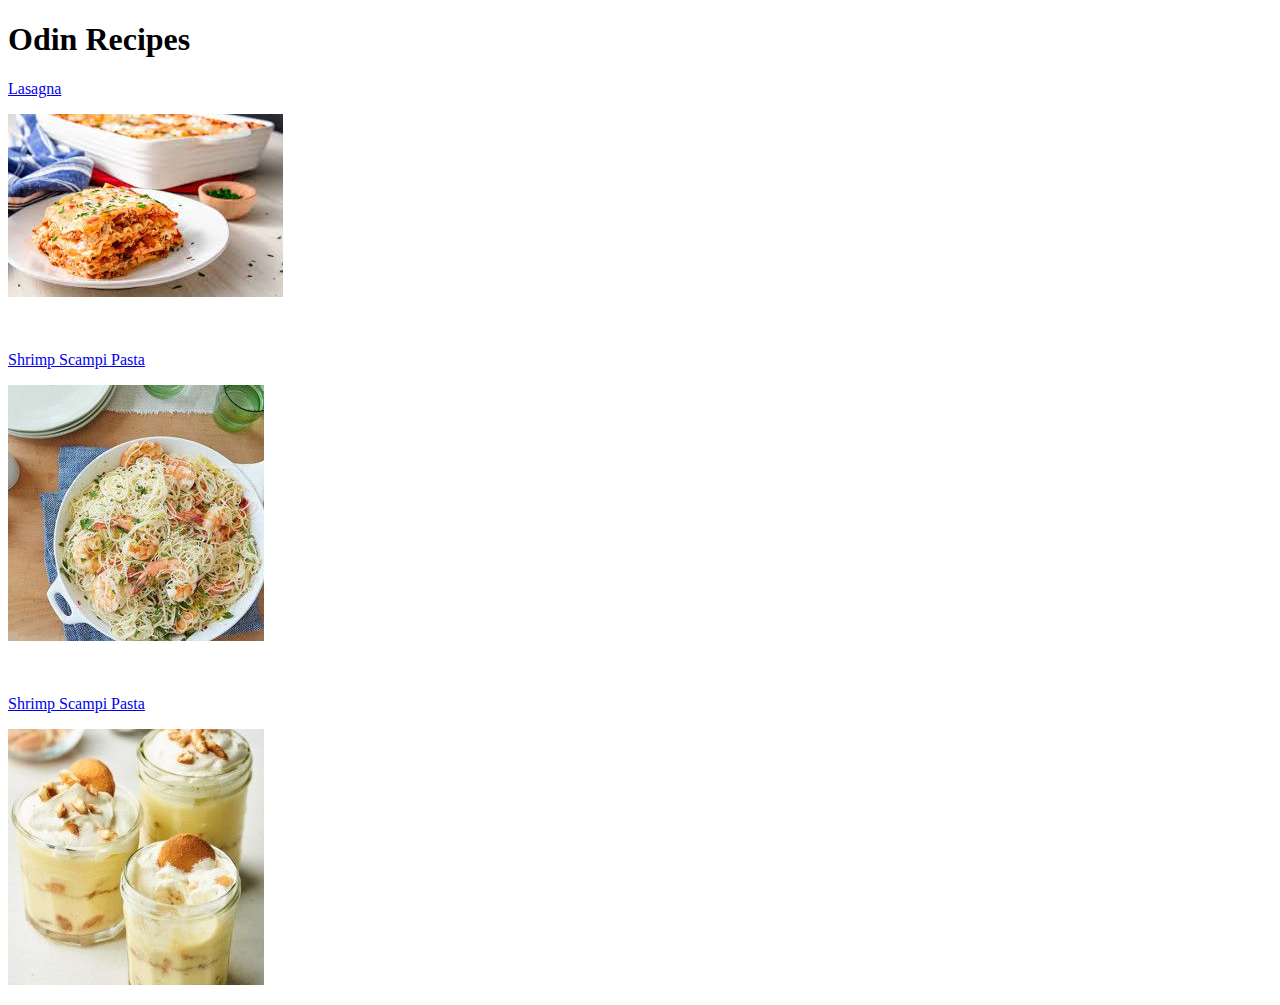
==== index.html @ ad8a888a "Organise image filles into proper folders" ====
<!DOCTYPE html>
<html lang="en">
    <head>
        <meta charset="uft-8">
        <title> Home| Recipes of my favourite dishes </title>
    </head>
    <body>
        <h1>Odin Recipes</h1>
        
            <p><a href="/lasagna.html"> <p>Lasagna</p> <img src="/Images/lasagna-image.jpeg"></a> </p>
            <br>
            <p><a href="shrimp-scampi-pasta.html"> <p> Shrimp Scampi Pasta</p> <img src="/Images/shrimp-scampi-pasta.jpg"></a> </p>
            <br>
            <p><a href="banana-pudding.html"> <p> Shrimp Scampi Pasta</p> <img src="/Images/banana-pudding.jpg"></a> </p>
        </body>
</html>
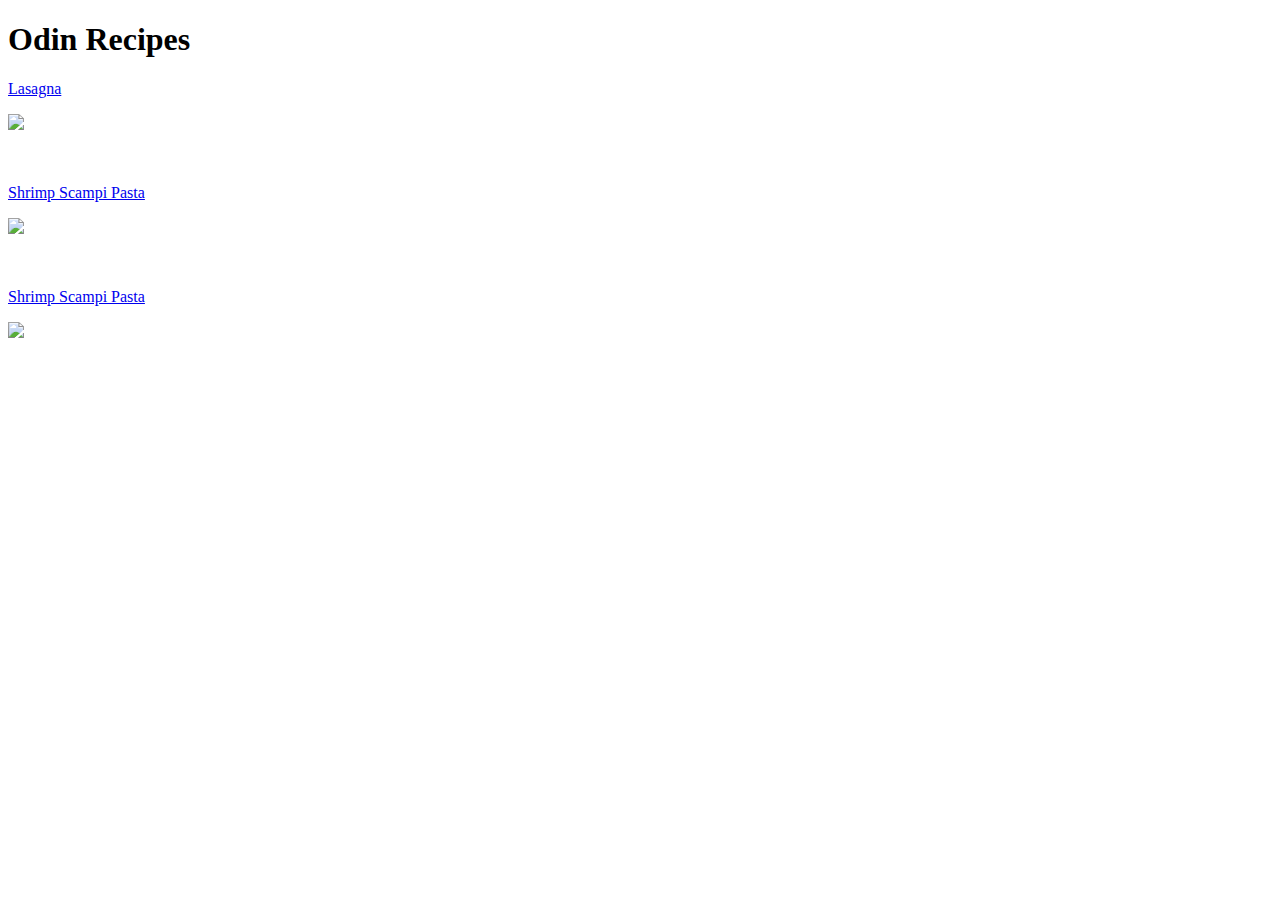
==== commit bf7d1a3c: "Fix image relative links" ====
--- a/index.html
+++ b/index.html
@@ -7,10 +7,10 @@
     <body>
         <h1>Odin Recipes</h1>
         
-            <p><a href="/lasagna.html"> <p>Lasagna</p> <img src="/Images/lasagna-image.jpeg"></a> </p>
+            <p><a href="lasagna.html"> <p>Lasagna</p> <img src="/home/stalloyde/repos/odin-recipes/Images/lasagna-image.jpeg"></a> </p>
             <br>
-            <p><a href="shrimp-scampi-pasta.html"> <p> Shrimp Scampi Pasta</p> <img src="/Images/shrimp-scampi-pasta.jpg"></a> </p>
+            <p><a href="shrimp-scampi-pasta.html"> <p> Shrimp Scampi Pasta</p> <img src="/home/stalloyde/repos/odin-recipes/Images/shrimp-scampi-pasta.jpg"></a> </p>
             <br>
-            <p><a href="banana-pudding.html"> <p> Shrimp Scampi Pasta</p> <img src="/Images/banana-pudding.jpg"></a> </p>
+            <p><a href="banana-pudding.html"> <p> Shrimp Scampi Pasta</p> <img src="/home/stalloyde/repos/odin-recipes/Images/banana-pudding.jpg"></a> </p>
         </body>
 </html>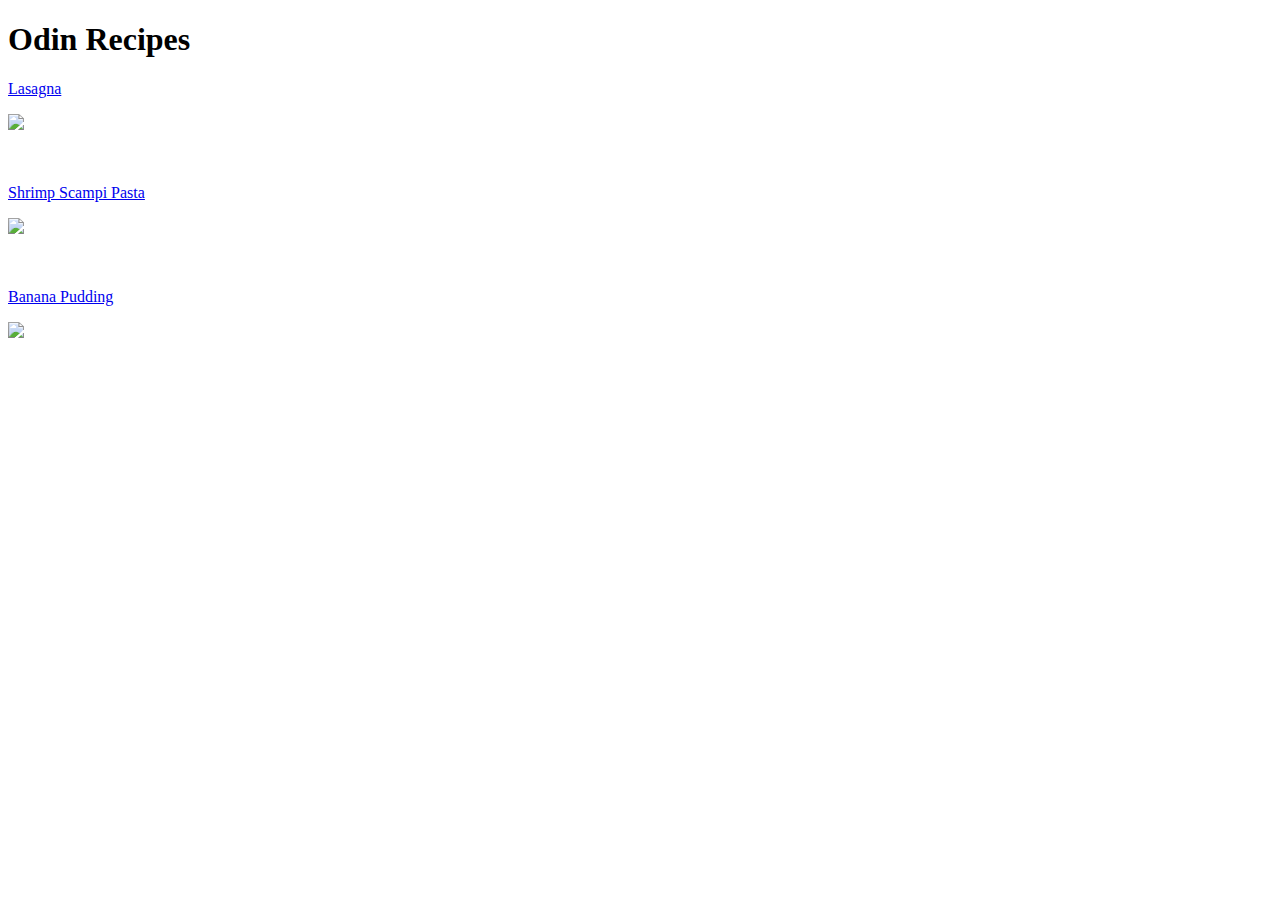
==== commit dc319159: "Fix typo in Banana pudding" ====
--- a/index.html
+++ b/index.html
@@ -11,6 +11,6 @@
             <br>
             <p><a href="shrimp-scampi-pasta.html"> <p> Shrimp Scampi Pasta</p> <img src="/home/stalloyde/repos/odin-recipes/Images/shrimp-scampi-pasta.jpg"></a> </p>
             <br>
-            <p><a href="banana-pudding.html"> <p> Shrimp Scampi Pasta</p> <img src="/home/stalloyde/repos/odin-recipes/Images/banana-pudding.jpg"></a> </p>
+            <p><a href="banana-pudding.html"> <p> Banana Pudding</p> <img src="/home/stalloyde/repos/odin-recipes/Images/banana-pudding.jpg"></a> </p>
         </body>
 </html>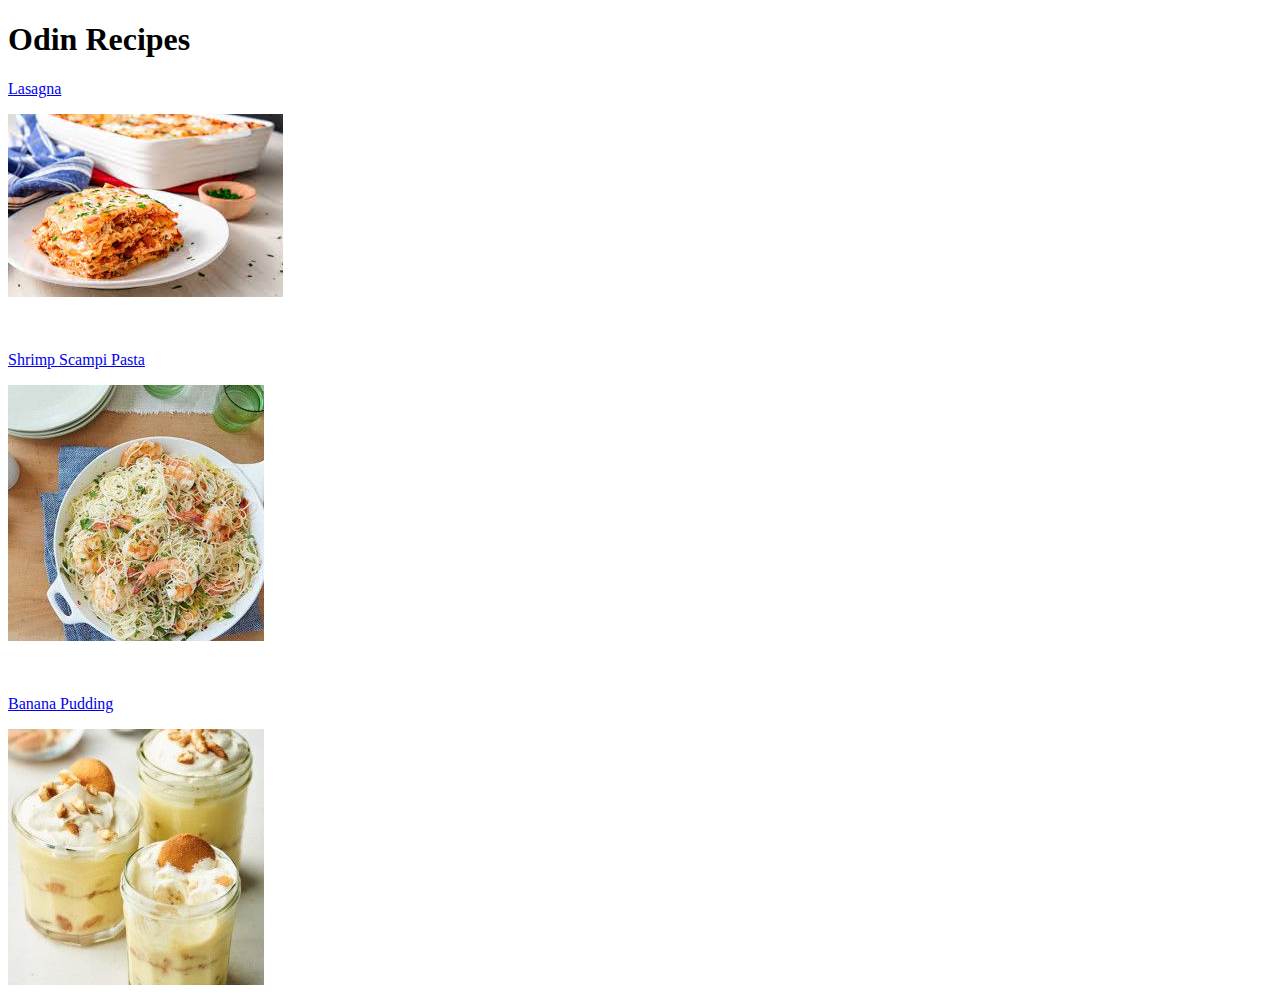
==== commit 783ee829: "Create folder for html files,change img src to ../" ====
--- a/index.html
+++ b/index.html
@@ -7,10 +7,10 @@
     <body>
         <h1>Odin Recipes</h1>
         
-            <p><a href="lasagna.html"> <p>Lasagna</p> <img src="/home/stalloyde/repos/odin-recipes/Images/lasagna-image.jpeg"></a> </p>
+            <p><a href="lasagna.html"> <p>Lasagna</p> <img src="../Images/lasagna-image.jpeg"></a> </p>
             <br>
-            <p><a href="shrimp-scampi-pasta.html"> <p> Shrimp Scampi Pasta</p> <img src="/home/stalloyde/repos/odin-recipes/Images/shrimp-scampi-pasta.jpg"></a> </p>
+            <p><a href="shrimp-scampi-pasta.html"> <p> Shrimp Scampi Pasta</p> <img src="../Images/shrimp-scampi-pasta.jpg"></a> </p>
             <br>
-            <p><a href="banana-pudding.html"> <p> Banana Pudding</p> <img src="/home/stalloyde/repos/odin-recipes/Images/banana-pudding.jpg"></a> </p>
+            <p><a href="banana-pudding.html"> <p> Banana Pudding</p> <img src="../Images/banana-pudding.jpg"></a> </p>
         </body>
 </html>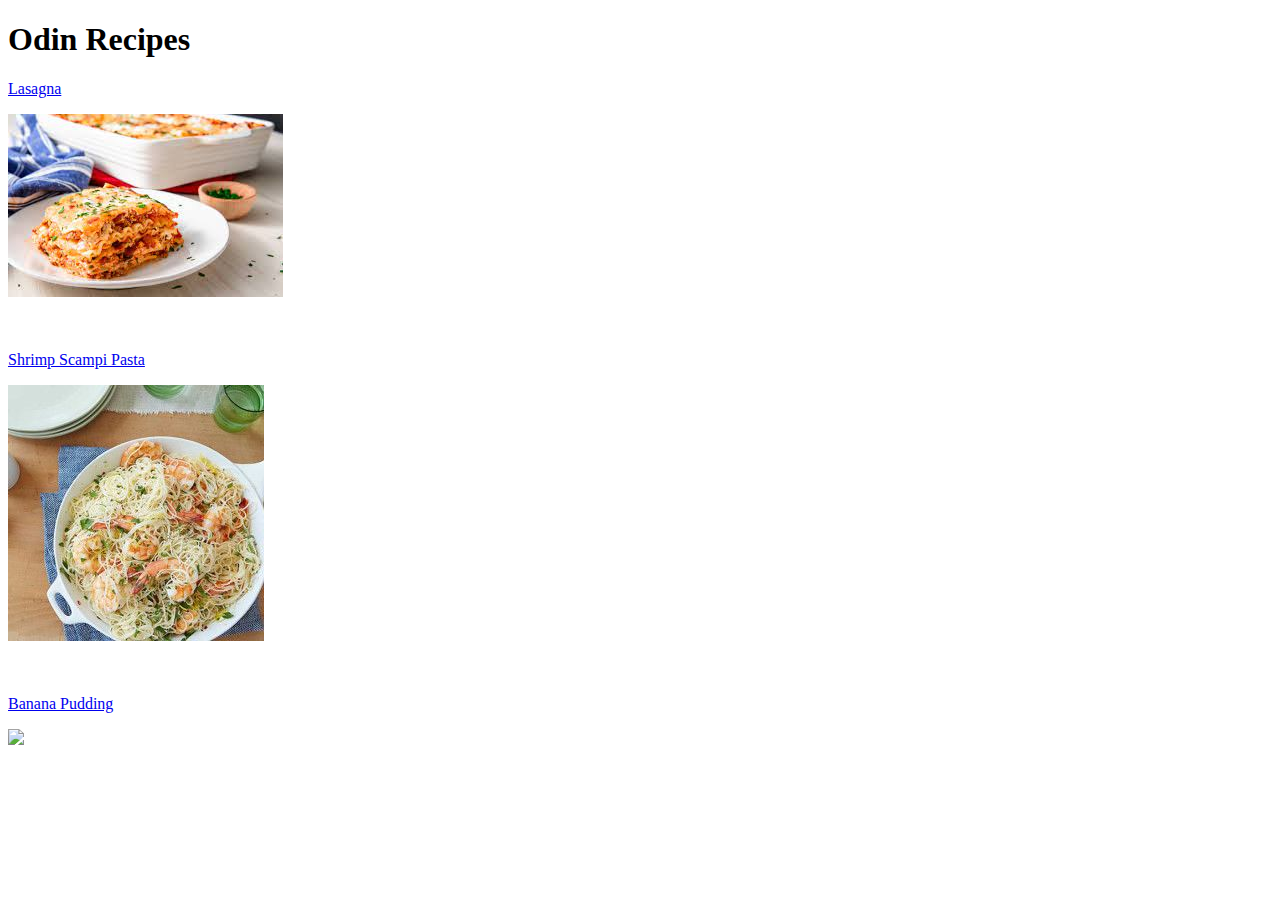
==== commit c48df609: "Move index.html file to root directory" ====
--- a/index.html
+++ b/index.html
@@ -11,6 +11,6 @@
             <br>
             <p><a href="shrimp-scampi-pasta.html"> <p> Shrimp Scampi Pasta</p> <img src="../Images/shrimp-scampi-pasta.jpg"></a> </p>
             <br>
-            <p><a href="banana-pudding.html"> <p> Banana Pudding</p> <img src="../Images/banana-pudding.jpg"></a> </p>
+            <p><a href="banana-pudding.html"> <p> Banana Pudding</p> <img src="..'/Images/banana-pudding.jpg"></a> </p>
         </body>
 </html>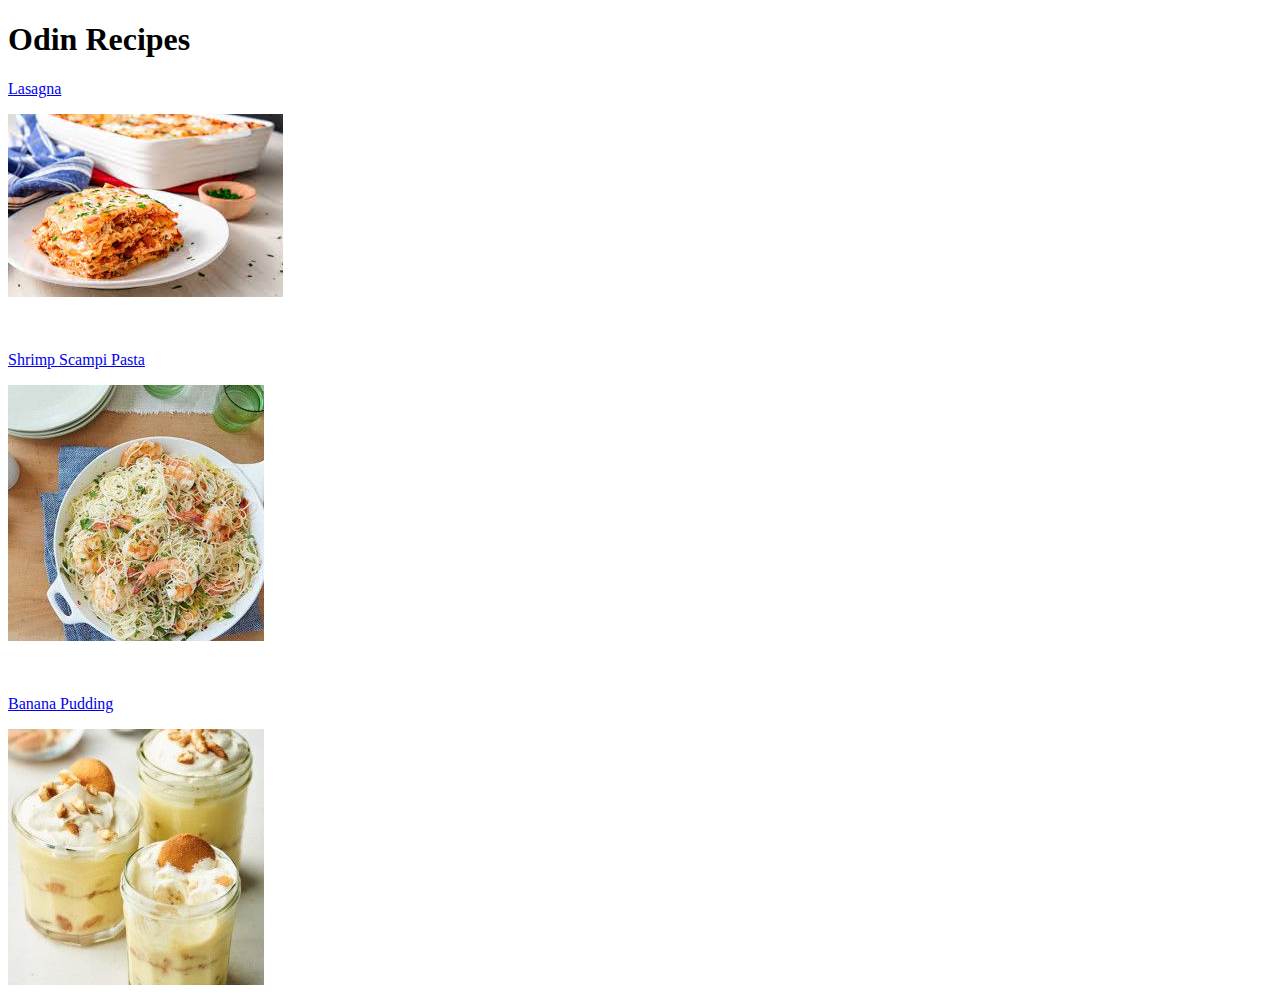
==== commit 10c26bb6: "Attempt 2 to fix image load error" ====
--- a/index.html
+++ b/index.html
@@ -7,10 +7,10 @@
     <body>
         <h1>Odin Recipes</h1>
         
-            <p><a href="lasagna.html"> <p>Lasagna</p> <img src="../Images/lasagna-image.jpeg"></a> </p>
+            <p><a href="html/lasagna.html"> <p>Lasagna</p> <img src="Images/lasagna-image.jpeg"></a> </p>
             <br>
-            <p><a href="shrimp-scampi-pasta.html"> <p> Shrimp Scampi Pasta</p> <img src="../Images/shrimp-scampi-pasta.jpg"></a> </p>
+            <p><a href="html/shrimp-scampi-pasta.html"> <p> Shrimp Scampi Pasta</p> <img src="Images/shrimp-scampi-pasta.jpg"></a> </p>
             <br>
-            <p><a href="banana-pudding.html"> <p> Banana Pudding</p> <img src="..'/Images/banana-pudding.jpg"></a> </p>
+            <p><a href="html/banana-pudding.html"> <p> Banana Pudding</p> <img src="Images/banana-pudding.jpg"></a> </p>
         </body>
 </html>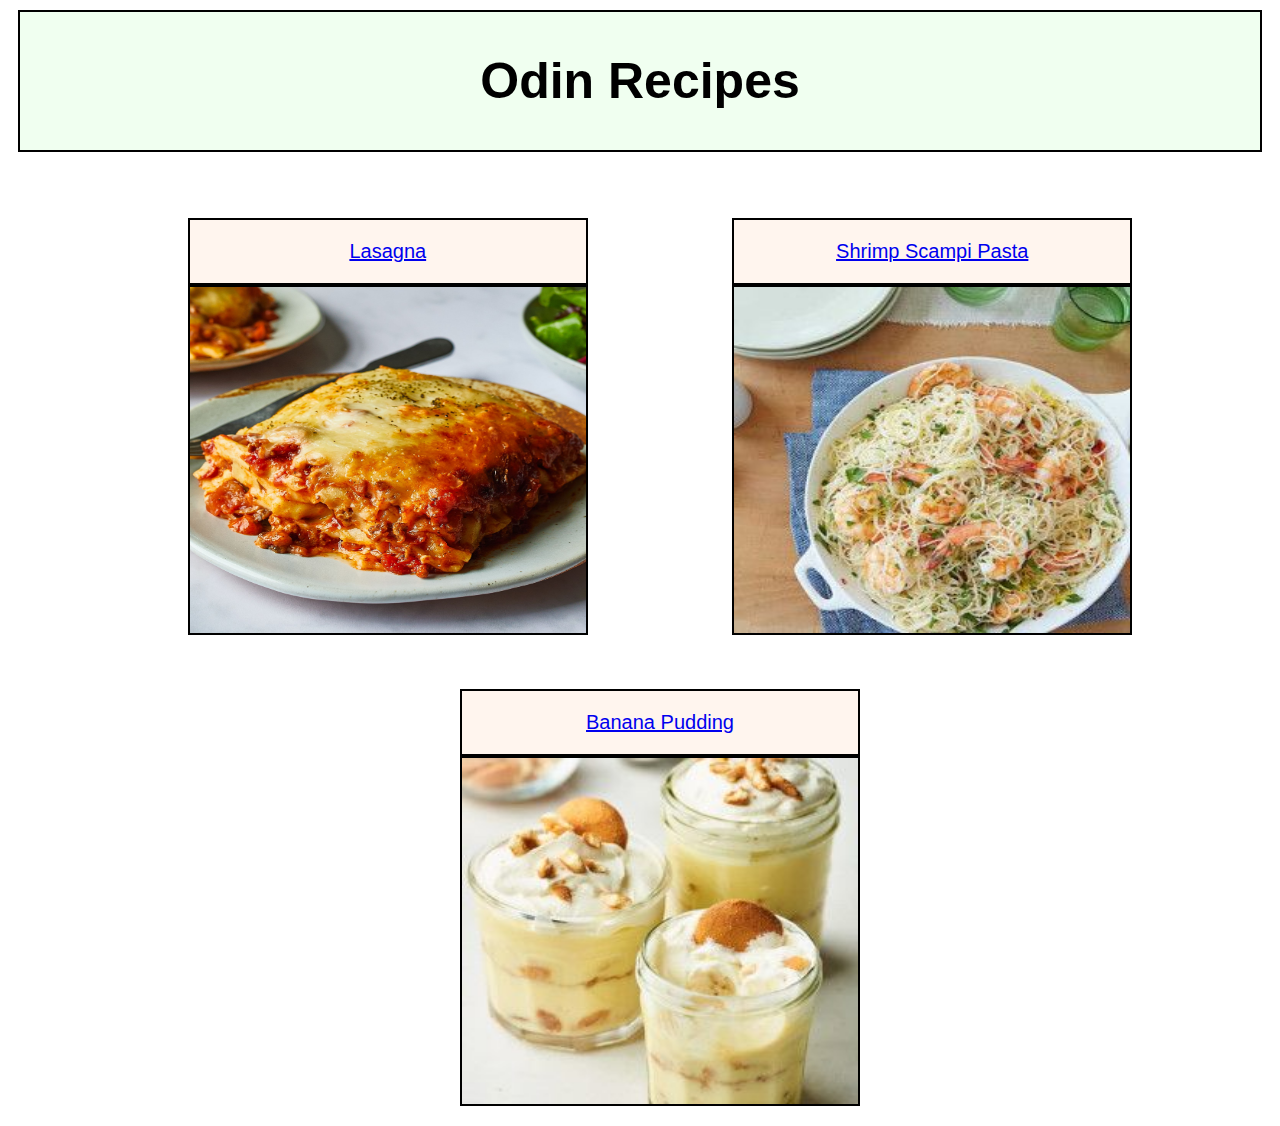
==== commit e988ff86: "Add CSS styles on index.html" ====
--- a/index.html
+++ b/index.html
@@ -3,14 +3,16 @@
     <head>
         <meta charset="uft-8">
         <title> Home| Recipes of my favourite dishes </title>
+        <link rel = "stylesheet" href="css/styles.css">
+   
     </head>
     <body>
         <h1>Odin Recipes</h1>
         
-            <p><a href="html/lasagna.html"> <p>Lasagna</p> <img src="Images/lasagna-image.jpeg"></a> </p>
-            <br>
-            <p><a href="html/shrimp-scampi-pasta.html"> <p> Shrimp Scampi Pasta</p> <img src="Images/shrimp-scampi-pasta.jpg"></a> </p>
-            <br>
-            <p><a href="html/banana-pudding.html"> <p> Banana Pudding</p> <img src="Images/banana-pudding.jpg"></a> </p>
+        <ul>
+        <li> <a href="html/lasagna.html"> Lasagna </a> <img src="Images/lasagna-image.jpeg"></li>
+        <li> <a href="html/shrimp-scampi-pasta.html"> Shrimp Scampi Pasta </a> <img src="Images/shrimp-scampi-pasta.jpg"> </li>
+        <li> <a href="html/banana-pudding.html"> Banana Pudding </a> <img src="Images/banana-pudding.jpg"></li>
+        </ul>
         </body>
 </html>--- a/css/styles.css
+++ b/css/styles.css
@@ -0,0 +1,41 @@
+*{
+    font-family: Arial, "Times New Roman", Verdana;
+    text-align: center;
+   
+    box-sizing: border-box;
+}
+
+h1{
+    background-color: honeydew;
+    border: 2px solid black;
+    padding: 40px;
+    font-size: 50px;
+    text-align: center;
+    margin: 10px;
+}
+
+
+li{
+    display: inline-block;
+    border: 1px;
+}
+
+img{
+    height: 350px;
+    width: 400px;
+    border: 2px solid black;  
+}
+
+a{
+    border: 2px solid black;
+    background-color: seashell;
+    display: block;
+    padding: 20px;
+    font-size: 20px;
+    margin-top: 50px;  
+}
+
+a,img{
+    margin-left: 70px;
+    margin-right: 70px;
+}
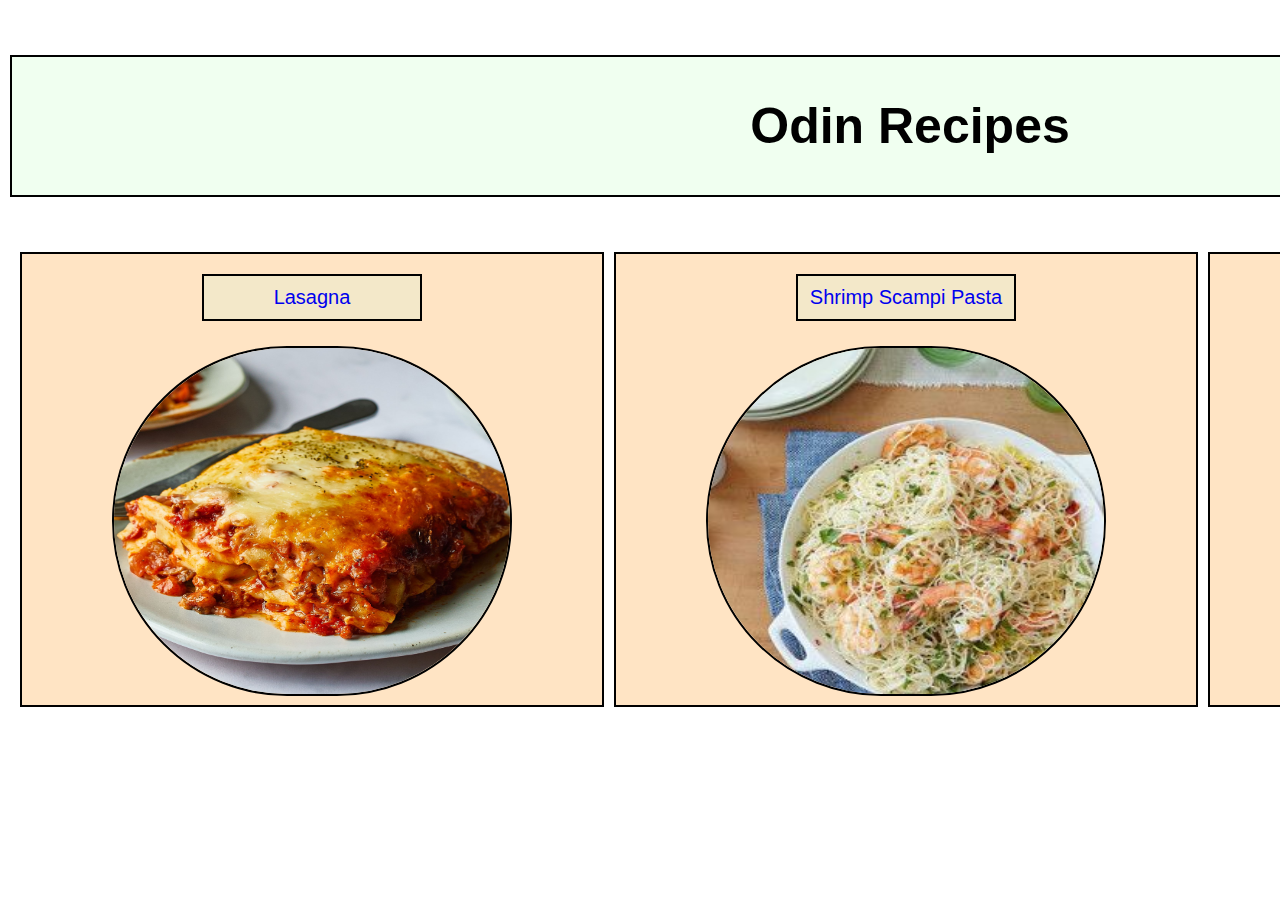
==== commit 24a6650c: "Add borders" ====
--- a/index.html
+++ b/index.html
@@ -4,15 +4,13 @@
         <meta charset="uft-8">
         <title> Home| Recipes of my favourite dishes </title>
         <link rel = "stylesheet" href="css/styles.css">
-   
     </head>
     <body>
         <h1>Odin Recipes</h1>
-        
-        <ul>
-        <li> <a href="html/lasagna.html"> Lasagna </a> <img src="Images/lasagna-image.jpeg"></li>
-        <li> <a href="html/shrimp-scampi-pasta.html"> Shrimp Scampi Pasta </a> <img src="Images/shrimp-scampi-pasta.jpg"> </li>
-        <li> <a href="html/banana-pudding.html"> Banana Pudding </a> <img src="Images/banana-pudding.jpg"></li>
-        </ul>
-        </body>
+        <div class="flexbox-container">
+        <div class="flexbox item1"> <a class="foodlink" href="html/lasagna.html"> Lasagna </a> <img class="foodphoto" src="Images/lasagna-image.jpeg"></div>
+        <div class="flexbox item2"> <a class="foodlink" href="html/shrimp-scampi-pasta.html"> Shrimp Scampi Pasta </a> <img class="foodphoto" src="Images/shrimp-scampi-pasta.jpg"></div>
+        <div class="flexbox item3"> <a class="foodlink" href="html/banana-pudding.html"> Banana Pudding </a> <img class="foodphoto" src="Images/banana-pudding.jpg"></div>
+    </div>       
+    </body>
 </html>--- a/css/styles.css
+++ b/css/styles.css
@@ -1,8 +1,15 @@
+body{
+    background-image: url("https://lilchef.com.sg/wp-content/uploads/2021/12/cropped-Lil-Chef-Logo_Mascot-round-vertical-e1639628290470.png");
+    background-repeat: repeat-y;
+    background-position:bottom right;
+    background-attachment: scroll;
+}
+
 *{
     font-family: Arial, "Times New Roman", Verdana;
-    text-align: center;
-   
     box-sizing: border-box;
+    margin: 5px;
+    text-decoration: none;
 }
 
 h1{
@@ -11,31 +18,72 @@
     padding: 40px;
     font-size: 50px;
     text-align: center;
-    margin: 10px;
+    width: 1800px;
+    margin: 50px auto;
 }
 
 
-li{
-    display: inline-block;
-    border: 1px;
-}
-
-img{
+.foodphoto{
     height: 350px;
     width: 400px;
     border: 2px solid black;  
+    border-radius: 200px;
+    margin-left: 90px;
+    margin-right: 90px;
 }
 
-a{
+.foodlink{
+    background-color: rgb(243, 232, 201);
+    padding: 10px;
+    font-size: 20px;
+    margin: 20px;
+    margin-left: 180px;
     border: 2px solid black;
-    background-color: seashell;
-    display: block;
-    padding: 20px;
-    font-size: 20px;
-    margin-top: 50px;  
+    width: 220px;
+    text-align: center;
+    display:block;
 }
 
-a,img{
-    margin-left: 70px;
-    margin-right: 70px;
+.content{
+    margin-left: 90px;
 }
+
+.title{
+    font-size: 20px;
+    text-decoration: underline;
+}
+
+.description, .keyinfo, .ingredients, .steps{
+    border: 2px solid black;
+    padding: 20px;
+    width: 1500px;
+    margin-top: 10px;
+}
+
+.contentphoto{
+    height: 350px;
+    width: 400px;
+    border: 2px solid black;  
+    border-radius: 200px;
+    margin: auto auto 50px 90px;
+}
+.maintitle{
+    display:block;
+    margin: -40px 0px 40px 230px;
+;
+}
+
+.flexbox-container{
+    display: flex;
+}
+
+.flexbox{
+    border: 2px solid black;
+    width: 1500px;
+    background-color: bisque;
+}
+
+.flexbox .item1{
+    height: 30000px;
+    width: 300px;
+}
